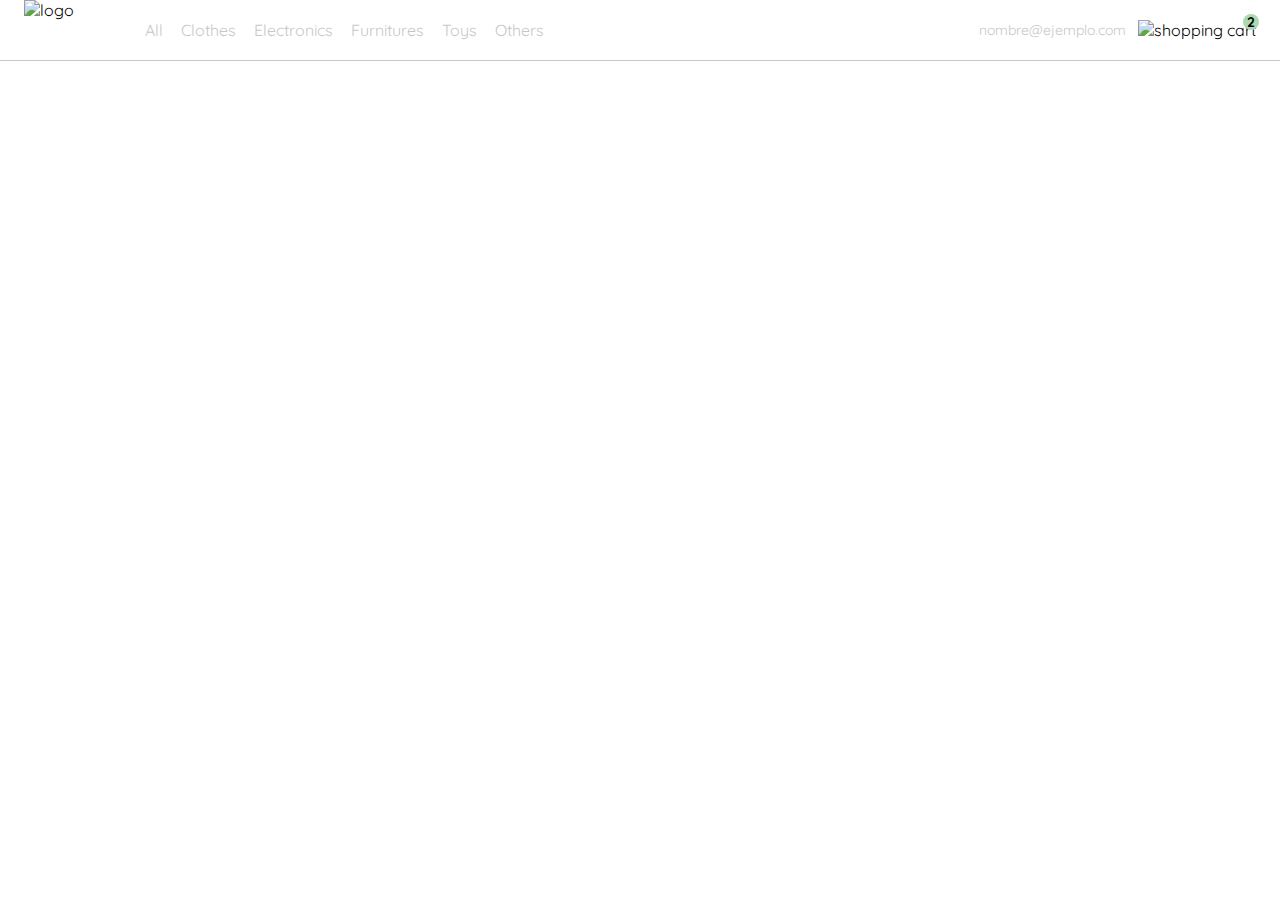
==== index.html @ 8f341a0c "Unimos el navbar y el menu desktop" ====
<!DOCTYPE html>
<html lang="es">
<head>
    <meta charset="UTF-8">
    <meta name="viewport" content="width=device-width, initial-scale=1.0">

    <link rel="preconnect" href="https://fonts.gstatic.com" crossorigin>
    <link href="https://fonts.googleapis.com/css2?family=Quicksand:wght@300;500;700&display=swap" rel="stylesheet">

    <link rel="stylesheet" href="style.css">
    <title>Tienda Online</title>
</head>
<body>
    <nav>
        <img src="./icons/icon_menu.svg" alt="menu" class="menu">
    
        <div class="navbar-left">
          <img src="./logos/logo_yard_sale.svg" alt="logo" class="logo">
    
          <ul>
            <li>
              <a href="/">All</a>
            </li>
            <li>
              <a href="/">Clothes</a>
            </li>
            <li>
              <a href="/">Electronics</a>
            </li>
            <li>
              <a href="/">Furnitures</a>
            </li>
            <li>
              <a href="/">Toys</a>
            </li>
            <li>
              <a href="/">Others</a>
            </li>
          </ul>
        </div>

        <div class="navbar-right">
          <ul>
            <li class="navbar-email">nombre@ejemplo.com</li>
            <li class="navbar-shopping-cart">
              <img src="./icons/icon_shopping_cart.svg" alt="shopping cart">
              <div>2</div>
            </li>
          </ul>
        </div>

        <div class="desktop-menu inactive">
            <ul>
                <li><a href="/" class="title">My orders</a></li>
                <li><a href="/">My account</a></li>
                <li><a href="/">Sign out</a></li>
            </ul>
        </div>
    </nav>

<script src="main.js"></script>    
</body>

</html>
---- style.css ----
:root {
    --white: #FFFFFF;
    --black: #000000;
    --very-light-pink: #C7C7C7;
    --text-input-field: #F7F7F7;
    --hospital-green: #ACD9B2;
    --sm: 14px;
    --md: 16px;
    --lg: 18px;
  }
  body {
    margin: 0;
    font-family: 'Quicksand', sans-serif;
  }

  .inactive{
    display: none;
  }



  nav {
    display: flex;
    justify-content: space-between;
    padding: 0 24px;
    border-bottom: 1px solid var(--very-light-pink);
  }
  .menu {
    display: none;
  }
  .logo {
    width: 100px;
  }
  .navbar-left ul,
  .navbar-right ul {
    list-style: none;
    padding: 0;
    margin: 0;
    display: flex;
    align-items: center;
    height: 60px;
  }
  .navbar-left {
    display: flex;
  }
  .navbar-left ul {
    margin-left: 12px;
  }
  .navbar-left ul li a,
  .navbar-right ul li a {
    text-decoration: none;
    color: var(--very-light-pink);
    border: 1px solid var(--white);
    padding: 8px;
    border-radius: 8px;
  }
  .navbar-left ul li a:hover,
  .navbar-right ul li a:hover {
    border: 1px solid var(--hospital-green);
    color: var(--hospital-green);
  }
  .navbar-email {
    color: var(--very-light-pink);
    font-size: var(--sm);
    margin-right: 12px;
    cursor: pointer;
  }
  .navbar-shopping-cart {
    position: relative;
  }
  .navbar-shopping-cart div {
    width: 16px;
    height: 16px;
    background-color: var(--hospital-green);
    border-radius: 50%;
    font-size: var(--sm);
    font-weight: bold;
    position: absolute;
    top: -6px;
    right: -3px;
    display: flex;
    justify-content: center;
    align-items: center;
  }

  .desktop-menu{
    position: absolute;
    top: 60px;
    right: 60px;
    background: var(--white);
    width: 100px;
    height: auto;
    border: 1px solid var(--very-light-pink);
    border-radius: 6px;
    padding: 20px 20px 0 20px;
    }

    .desktop-menu ul{
    list-style: none;
    padding: 0;
    margin: 0;
    }

    .desktop-menu ul li{
    text-align: end;
    
    }

    .desktop-menu ul li:nth-child(1),.desktop-menu ul li:nth-child(2){
    font-weight: bold;
    
    }

    .desktop-menu ul li:last-child{
        text-align: end;
        padding-top: 20px;
        border-top: 1px solid var(--very-light-pink);
        
    }

    .desktop-menu ul li:last-child a{
        color: var(--hospital-green);
        font-size: var(--sm);   
    }

    .desktop-menu ul li a{
        color: var(--black);
        font-size: var(--sm);   
        text-decoration: none;
        margin-bottom: 20px;
        display: inline-block;
    }

  
  @media (max-width: 640px) {
    .menu {
      display: block;
    }
    .navbar-left ul {
      display: none;
    }
    .navbar-email {
      display: none;
    }
  }
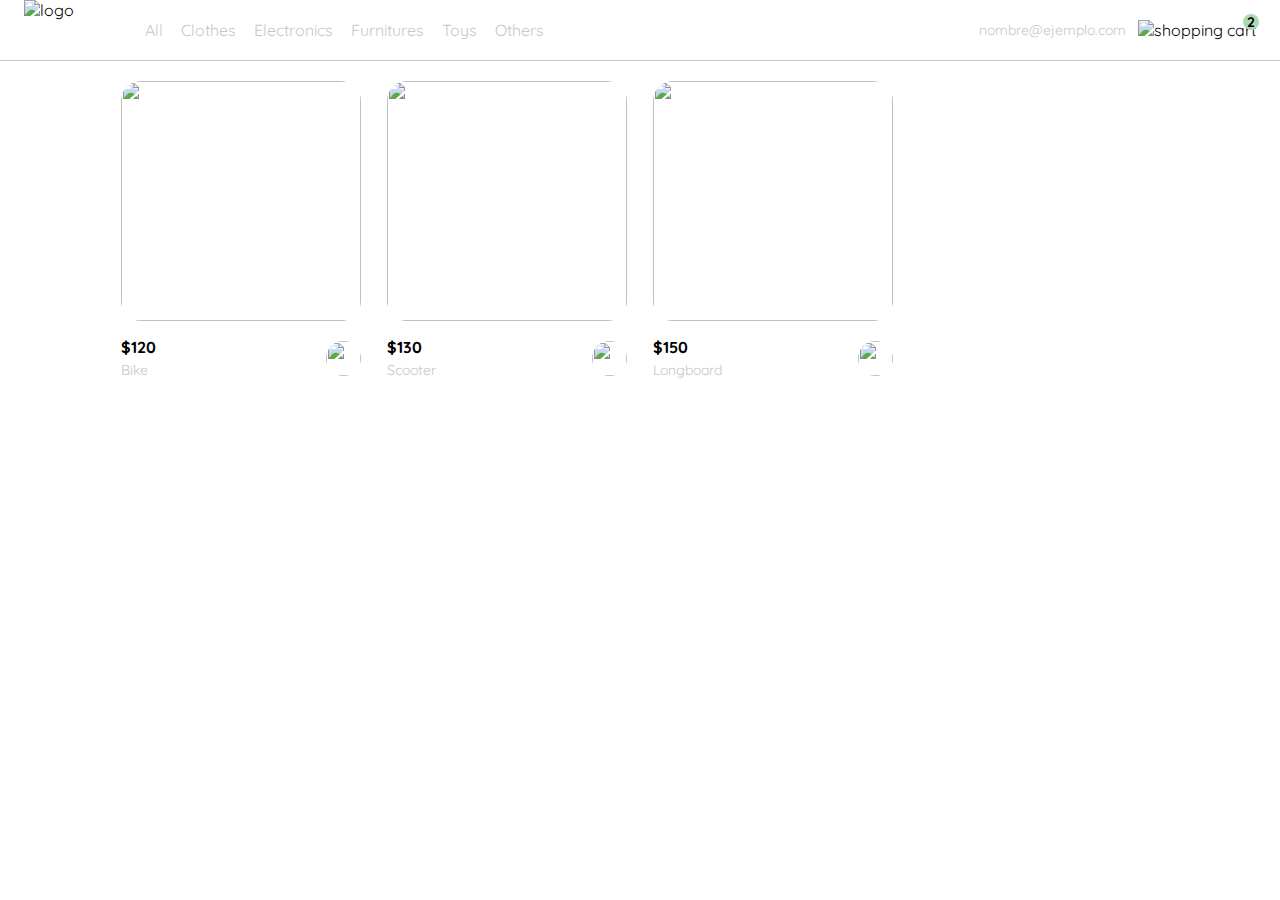
==== commit 797cbab2: "Lista de productos. Creamos HTML a partir de arrays" ====
--- a/index.html
+++ b/index.html
@@ -56,7 +56,276 @@
                 <li><a href="/">Sign out</a></li>
             </ul>
         </div>
+
+        <div class="mobile-menu inactive">
+            <ul>
+                <li><a href="">CATEGORIES</a></li>
+                <li><a href="">All</a></li>
+                <li><a href="">Clothes</a></li>
+                <li><a href="">Electronics</a></li>
+                <li><a href="">Furnitures</a></li>
+                <li><a href="">Toys</a></li>
+                <li><a href="">Others</a></li>
+            </ul>
+            <ul>
+                <li><a href="">My orders</a></li>
+                <li><a href="">My account</a></li>
+            </ul>
+            <ul>
+                <li><a class="email" href="">nombre@example.com</a></li>
+                <li><a class="sign-out" href="">Sign out</a></li>
+            </ul>
+        </div>
+
     </nav>
+
+    <aside class="product-detail inactive">
+        <div class="title-container">
+          <img src="./icons/flechita.svg" alt="arrow">
+          <p class="title">My order</p>
+        </div>
+    
+        <div class="my-order-content">
+          <div class="shopping-cart">
+            <figure>
+              <img src="https://images.pexels.com/photos/276517/pexels-photo-276517.jpeg?auto=compress&cs=tinysrgb&dpr=2&h=650&w=940" alt="bike">
+            </figure>
+            <p>Bike</p>
+            <p>$30,00</p>
+            <img src="./icons/icon_close.png" alt="close">
+          </div>
+    
+          <div class="shopping-cart">
+            <figure>
+              <img src="https://images.pexels.com/photos/276517/pexels-photo-276517.jpeg?auto=compress&cs=tinysrgb&dpr=2&h=650&w=940" alt="bike">
+            </figure>
+            <p>Bike</p>
+            <p>$30,00</p>
+            <img src="./icons/icon_close.png" alt="close">
+          </div>
+    
+          <div class="shopping-cart">
+            <figure>
+              <img src="https://images.pexels.com/photos/276517/pexels-photo-276517.jpeg?auto=compress&cs=tinysrgb&dpr=2&h=650&w=940" alt="bike">
+            </figure>
+            <p>Bike</p>
+            <p>$30,00</p>
+            <img src="./icons/icon_close.png" alt="close">
+          </div>
+    
+          <div class="order">
+            <p>
+              <span>Total</span>
+            </p>
+            <p>$560.00</p>
+          </div>
+    
+          <button class="primary-button">
+            Checkout
+          </button>
+        </div>
+      </div>
+      </aside>
+
+      <section class="main-container">
+        <div class="cards-container">
+            <!-- <div class="product-card">
+                <img src="https://images.pexels.com/photos/276517/pexels-photo-276517.jpeg?auto=compress&cs=tinysrgb&dpr=2&h=650&w=940" alt="" class="product-img">
+                <div class="product-info">
+                    <div>
+                        <p>$120,00</p>
+                        <p>Bike</p>
+                    </div>
+                    <figure>
+                        <img src="icons/bt_add_to_cart.svg" alt="">
+                    </figure>
+                </div>
+            </div> -->
+
+            <!-- <div class="product-card">
+                <img src="https://images.pexels.com/photos/276517/pexels-photo-276517.jpeg?auto=compress&cs=tinysrgb&dpr=2&h=650&w=940" alt="" class="product-img">
+                <div class="product-info">
+                    <div>
+                        <p>$120,00</p>
+                        <p>Bike</p>
+                    </div>
+                    <figure>
+                        <img src="icons/bt_add_to_cart.svg" alt="">
+                    </figure>
+                </div>
+            </div>
+
+            <div class="product-card">
+                <img src="https://images.pexels.com/photos/276517/pexels-photo-276517.jpeg?auto=compress&cs=tinysrgb&dpr=2&h=650&w=940" alt="" class="product-img">
+                <div class="product-info">
+                    <div>
+                        <p>$120,00</p>
+                        <p>Bike</p>
+                    </div>
+                    <figure>
+                        <img src="icons/bt_add_to_cart.svg" alt="">
+                    </figure>
+                </div>
+            </div>
+
+            <div class="product-card">
+                <img src="https://images.pexels.com/photos/276517/pexels-photo-276517.jpeg?auto=compress&cs=tinysrgb&dpr=2&h=650&w=940" alt="" class="product-img">
+                <div class="product-info">
+                    <div>
+                        <p>$120,00</p>
+                        <p>Bike</p>
+                    </div>
+                    <figure>
+                        <img src="icons/bt_add_to_cart.svg" alt="">
+                    </figure>
+                </div>
+            </div>
+
+            <div class="product-card">
+                <img src="https://images.pexels.com/photos/276517/pexels-photo-276517.jpeg?auto=compress&cs=tinysrgb&dpr=2&h=650&w=940" alt="" class="product-img">
+                <div class="product-info">
+                    <div>
+                        <p>$120,00</p>
+                        <p>Bike</p>
+                    </div>
+                    <figure>
+                        <img src="icons/bt_add_to_cart.svg" alt="">
+                    </figure>
+                </div>
+            </div>
+
+            <div class="product-card">
+                <img src="https://images.pexels.com/photos/276517/pexels-photo-276517.jpeg?auto=compress&cs=tinysrgb&dpr=2&h=650&w=940" alt="" class="product-img">
+                <div class="product-info">
+                    <div>
+                        <p>$120,00</p>
+                        <p>Bike</p>
+                    </div>
+                    <figure>
+                        <img src="icons/bt_add_to_cart.svg" alt="">
+                    </figure>
+                </div>
+            </div>
+
+            <div class="product-card">
+                <img src="https://images.pexels.com/photos/276517/pexels-photo-276517.jpeg?auto=compress&cs=tinysrgb&dpr=2&h=650&w=940" alt="" class="product-img">
+                <div class="product-info">
+                    <div>
+                        <p>$120,00</p>
+                        <p>Bike</p>
+                    </div>
+                    <figure>
+                        <img src="icons/bt_add_to_cart.svg" alt="">
+                    </figure>
+                </div>
+            </div>
+
+            <div class="product-card">
+                <img src="https://images.pexels.com/photos/276517/pexels-photo-276517.jpeg?auto=compress&cs=tinysrgb&dpr=2&h=650&w=940" alt="" class="product-img">
+                <div class="product-info">
+                    <div>
+                        <p>$120,00</p>
+                        <p>Bike</p>
+                    </div>
+                    <figure>
+                        <img src="icons/bt_add_to_cart.svg" alt="">
+                    </figure>
+                </div>
+            </div>
+
+            <div class="product-card">
+                <img src="https://images.pexels.com/photos/276517/pexels-photo-276517.jpeg?auto=compress&cs=tinysrgb&dpr=2&h=650&w=940" alt="" class="product-img">
+                <div class="product-info">
+                    <div>
+                        <p>$120,00</p>
+                        <p>Bike</p>
+                    </div>
+                    <figure>
+                        <img src="icons/bt_add_to_cart.svg" alt="">
+                    </figure>
+                </div>
+            </div>
+
+            <div class="product-card">
+                <img src="https://images.pexels.com/photos/276517/pexels-photo-276517.jpeg?auto=compress&cs=tinysrgb&dpr=2&h=650&w=940" alt="" class="product-img">
+                <div class="product-info">
+                    <div>
+                        <p>$120,00</p>
+                        <p>Bike</p>
+                    </div>
+                    <figure>
+                        <img src="icons/bt_add_to_cart.svg" alt="">
+                    </figure>
+                </div>
+            </div>
+
+            <div class="product-card">
+                <img src="https://images.pexels.com/photos/276517/pexels-photo-276517.jpeg?auto=compress&cs=tinysrgb&dpr=2&h=650&w=940" alt="" class="product-img">
+                <div class="product-info">
+                    <div>
+                        <p>$120,00</p>
+                        <p>Bike</p>
+                    </div>
+                    <figure>
+                        <img src="icons/bt_add_to_cart.svg" alt="">
+                    </figure>
+                </div>
+            </div>
+
+            <div class="product-card">
+                <img src="https://images.pexels.com/photos/276517/pexels-photo-276517.jpeg?auto=compress&cs=tinysrgb&dpr=2&h=650&w=940" alt="" class="product-img">
+                <div class="product-info">
+                    <div>
+                        <p>$120,00</p>
+                        <p>Bike</p>
+                    </div>
+                    <figure>
+                        <img src="icons/bt_add_to_cart.svg" alt="">
+                    </figure>
+                </div>
+            </div>
+
+            <div class="product-card">
+                <img src="https://images.pexels.com/photos/276517/pexels-photo-276517.jpeg?auto=compress&cs=tinysrgb&dpr=2&h=650&w=940" alt="" class="product-img">
+                <div class="product-info">
+                    <div>
+                        <p>$120,00</p>
+                        <p>Bike</p>
+                    </div>
+                    <figure>
+                        <img src="icons/bt_add_to_cart.svg" alt="">
+                    </figure>
+                </div>
+            </div>
+
+            <div class="product-card">
+                <img src="https://images.pexels.com/photos/276517/pexels-photo-276517.jpeg?auto=compress&cs=tinysrgb&dpr=2&h=650&w=940" alt="" class="product-img">
+                <div class="product-info">
+                    <div>
+                        <p>$120,00</p>
+                        <p>Bike</p>
+                    </div>
+                    <figure>
+                        <img src="icons/bt_add_to_cart.svg" alt="">
+                    </figure>
+                </div>
+            </div>
+
+            <div class="product-card">
+                <img src="https://images.pexels.com/photos/276517/pexels-photo-276517.jpeg?auto=compress&cs=tinysrgb&dpr=2&h=650&w=940" alt="" class="product-img">
+                <div class="product-info">
+                    <div>
+                        <p>$120,00</p>
+                        <p>Bike</p>
+                    </div>
+                    <figure>
+                        <img src="icons/bt_add_to_cart.svg" alt="">
+                    </figure>
+                </div>
+            </div> -->
+        </div>
+
+    </section>
 
 <script src="main.js"></script>    
 </body>
--- a/style.css
+++ b/style.css
@@ -1,4 +1,5 @@
-:root {
+ /*General*/
+ :root {
     --white: #FFFFFF;
     --black: #000000;
     --very-light-pink: #C7C7C7;
@@ -10,15 +11,18 @@
   }
   body {
     margin: 0;
+    padding: 0;
+    box-sizing: border-box;
     font-family: 'Quicksand', sans-serif;
+    
+    
   }
 
   .inactive{
-    display: none;
-  }
-
-
-
+    visibility: hidden;
+  }
+
+  /*Navbar (general)*/
   nav {
     display: flex;
     justify-content: space-between;
@@ -26,6 +30,7 @@
     border-bottom: 1px solid var(--very-light-pink);
   }
   .menu {
+    cursor:pointer;
     display: none;
   }
   .logo {
@@ -66,6 +71,7 @@
     cursor: pointer;
   }
   .navbar-shopping-cart {
+    cursor: pointer;
     position: relative;
   }
   .navbar-shopping-cart div {
@@ -83,6 +89,8 @@
     align-items: center;
   }
 
+  /*Menu en desktop*/
+
   .desktop-menu{
     position: absolute;
     top: 60px;
@@ -131,6 +139,190 @@
         display: inline-block;
     }
 
+    /*Menu en mobile*/
+    .mobile-menu{
+        background: var(--white);
+        position: absolute;
+        top: 60px;
+        padding: 0 24px;
+        display: flex;
+        flex-direction: column;
+        justify-content: space-between;
+        height: 90%; 
+    }
+
+    .mobile-menu a{
+        text-decoration: none;
+        color: var(--black);
+        font-weight: bold;
+        margin-bottom: 24px;
+    }
+    .mobile-menu ul{
+        padding: 0;
+        margin: 24px 0 0;
+        list-style: none;
+
+    }
+
+    .mobile-menu ul li{
+        margin-bottom: 24px;
+
+    }
+
+    .mobile-menu ul:nth-child(1){
+        border-bottom: 1px solid var(--very-light-pink);
+
+    } 
+
+    .mobile-menu .email{
+        font-size: var(--sm);
+        font-weight: 300;
+        
+    }
+
+    .mobile-menu .sign-out{
+        color: var(--hospital-green);
+        font-size: var(--sm);
+        
+    }
+
+    /* Aside (product detail y carrito)*/
+    .product-detail {
+        background: var(--white);
+        width: 360px;
+        padding: 0 24px;
+        box-sizing: border-box;
+        position: absolute;
+        right: 0;
+      }
+      .title-container {
+        display: flex;
+      }
+      .title-container img {
+        transform: rotate(180deg);
+        margin-right: 14px;
+      }
+      .title {
+        font-size: var(--lg);
+        font-weight: bold;
+      }
+      .order {
+        display: grid;
+        grid-template-columns: auto 1fr;
+        gap: 16px;
+        align-items: center;
+        background-color: var(--text-input-field);
+        margin-bottom: 24px;
+        border-radius: 8px;
+        padding: 0 24px;
+      }
+      .order p:nth-child(1) {
+        display: flex;
+        flex-direction: column;
+      }
+      .order p span:nth-child(1) {
+        font-size: var(--md);
+        font-weight: bold;
+      }
+      .order p:nth-child(2) {
+        text-align: end;
+        font-weight: bold;
+      }
+      .shopping-cart {
+        display: grid;
+        grid-template-columns: auto 1fr auto auto;
+        gap: 16px;
+        margin-bottom: 24px;
+        align-items: center;
+      }
+      .shopping-cart figure {
+        margin: 0;
+      }
+      .shopping-cart figure img {
+        width: 70px;
+        height: 70px;
+        border-radius: 20px;
+        object-fit: cover;
+      }
+      .shopping-cart p:nth-child(2) {
+        color: var(--very-light-pink);
+      }
+      .shopping-cart p:nth-child(3) {
+        font-size: var(--md);
+        font-weight: bold;
+      }
+      .primary-button {
+        background-color: var(--hospital-green);
+        border-radius: 8px;
+        border: none;
+        color: var(--white);
+        width: 100%;
+        cursor: pointer;
+        font-size: var(--md);
+        font-weight: bold;
+        height: 50px;
+      }
+
+      /*Lista de Productos*/
+
+      .cards-container{
+        margin-top: 20px;
+        display: grid;
+        grid-template-columns: repeat(auto-fill, 240px);
+        gap: 26px;
+        place-content: center;
+    }
+
+    .product-card{
+        width: 240px;
+
+    }
+
+    .product-card img{
+        width: 240px;
+        height: 240px;
+        border-radius: 20px;
+        object-fit: cover;
+                    
+    }
+
+    .product-info{
+        display: flex;
+        justify-content: space-between;
+        align-items: center;
+        margin-top: 12px;
+    }
+
+    .product-info figure{
+        width: 35px;
+        height: 35px;
+        margin: 0;
+        
+    }
+
+    .product-info figure img{
+        width: 35px;
+        height: 35px;
+        
+    }
+
+    .product-info div p:nth-child(1){
+        font-weight: bold;
+        font-size: var(--md);
+        margin-top: 0;
+        margin-bottom: 4px;
+        
+    }
+
+    .product-info div p:nth-child(2){
+        
+        font-size: var(--sm);
+        margin-top: 0px;
+        margin-bottom: 0px;
+        color: var(--very-light-pink);
+        
+    }   
+    
   
   @media (max-width: 640px) {
     .menu {
@@ -142,4 +334,31 @@
     .navbar-email {
       display: none;
     }
+    .desktop-menu{
+        visibility: hidden;
+    }
+    .product-detail {
+        width: 100%;
+      }
+
+      .cards-container{
+        display: grid;
+        grid-template-columns: repeat(auto-fill, 140px);
+        gap: 26px;
+        }
+        .product-card{
+        width: 140px;
+        }
+        .product-card img{
+            width: 140px;
+            height: 140px;
+            
+                      
+        }
+  }
+
+  @media (min-width: 641px) {
+    .mobile-menu{
+        visibility: hidden;
+    }
   }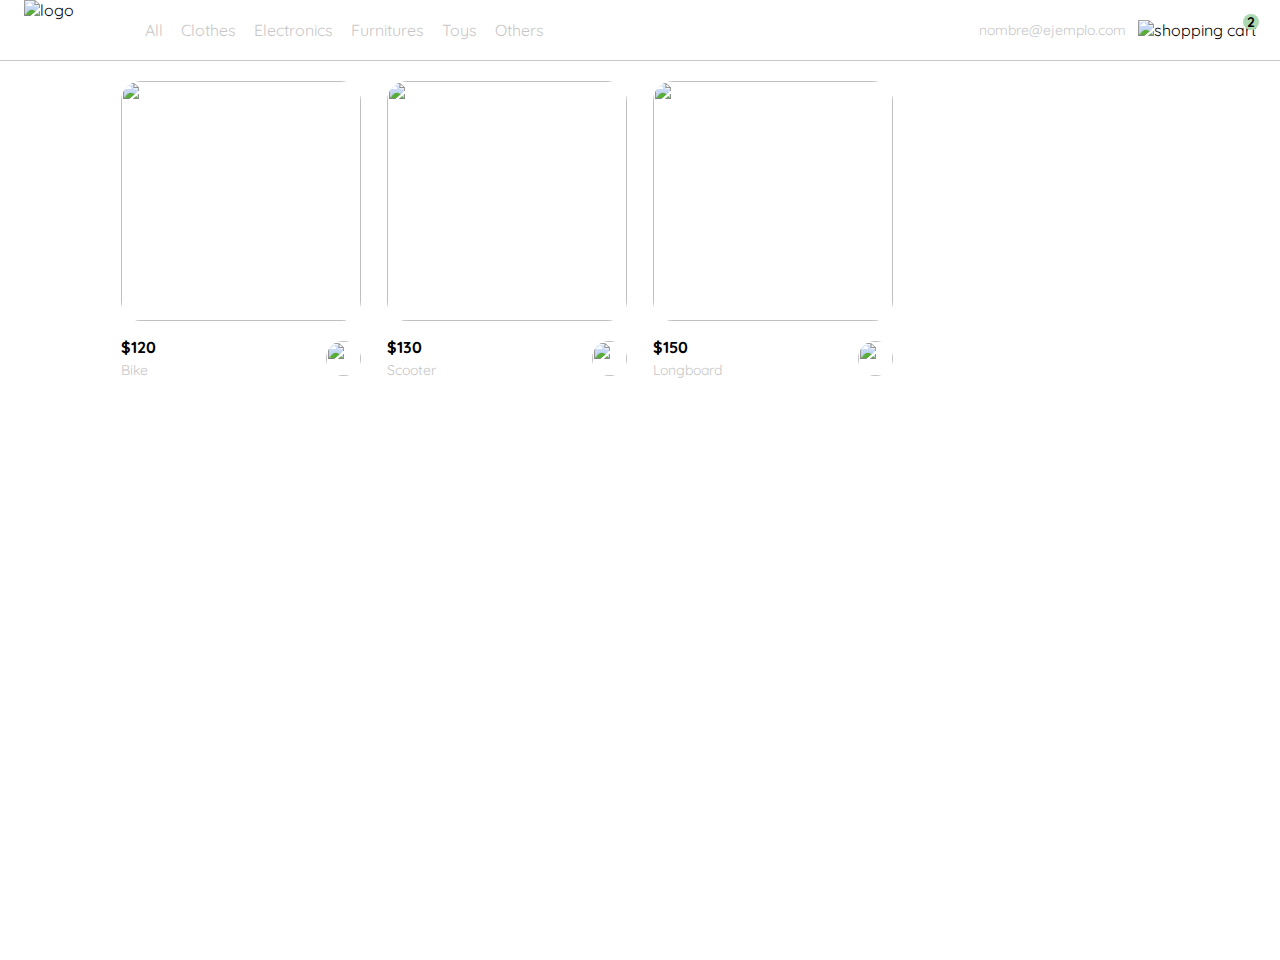
==== commit 4349a2cf: "Agregamos Detalle de un Producto" ====
--- a/index.html
+++ b/index.html
@@ -11,6 +11,7 @@
     <title>Tienda Online</title>
 </head>
 <body>
+
     <nav>
         <img src="./icons/icon_menu.svg" alt="menu" class="menu">
     
@@ -79,7 +80,7 @@
 
     </nav>
 
-    <aside class="product-detail inactive">
+    <aside id="shoppingCartContainer" class="inactive">
         <div class="title-container">
           <img src="./icons/flechita.svg" alt="arrow">
           <p class="title">My order</p>
@@ -125,9 +126,25 @@
           </button>
         </div>
       </div>
-      </aside>
-
-      <section class="main-container">
+    </aside>
+
+    <aside id="productDetail" class="inactive">
+      <div class="product-detail-close">
+          <img src="icons/icon_close.png" alt="close">
+      </div>
+      <img src="https://images.pexels.com/photos/276517/pexels-photo-276517.jpeg?auto=compress&cs=tinysrgb&dpr=2&h=650&w=940" alt="bike">
+      <div class="product-info">
+          <p>$35,00</p>
+          <p>Bike</p>
+          <p>Lorem ipsum dolor sit amet consectetur adipisicing elit. Dicta, tempore eveniet similique dolorum minima soluta labore maxime voluptatum.</p>
+          <button class="primary-button add-to-cart-button">
+              <img src="icons/bt_add_to_cart.svg" alt="add_to_cart">
+              Add to cart
+          </button>
+      </div>
+    </aside>
+
+    <section class="main-container">
         <div class="cards-container">
             <!-- <div class="product-card">
                 <img src="https://images.pexels.com/photos/276517/pexels-photo-276517.jpeg?auto=compress&cs=tinysrgb&dpr=2&h=650&w=940" alt="" class="product-img">
--- a/style.css
+++ b/style.css
@@ -14,6 +14,7 @@
     padding: 0;
     box-sizing: border-box;
     font-family: 'Quicksand', sans-serif;
+    /* overflow: hidden; */
     
     
   }
@@ -148,7 +149,10 @@
         display: flex;
         flex-direction: column;
         justify-content: space-between;
-        height: 90%; 
+        height: 100%; 
+        left: 0;
+        width: 100%;
+        
     }
 
     .mobile-menu a{
@@ -187,14 +191,20 @@
     }
 
     /* Aside (product detail y carrito)*/
-    .product-detail {
+    aside {
         background: var(--white);
         width: 360px;
-        padding: 0 24px;
+        /* padding: 0 24px; */
         box-sizing: border-box;
         position: absolute;
         right: 0;
       }
+
+    /* ShoppingCart */
+    #shoppingCardContainer{
+      padding: 0 24px;
+    }
+
       .title-container {
         display: flex;
       }
@@ -263,6 +273,75 @@
         height: 50px;
       }
 
+      /*ProductDetail*/
+
+      .product-detail-close{
+        background: var(--white);
+        width: 14px;
+        height: 14px;
+        position: absolute;
+        top: 24px;
+        left: 24px;
+        z-index: 2;
+        padding: 12px;
+        border-radius: 50%;
+
+    }
+
+    .product-detail-close:hover{
+        cursor: pointer;
+    }
+
+    #productDetail > img:nth-child(2){
+      width: 100%;
+      height: 360px;
+      object-fit: cover;
+      border-radius: 0 0 20px 20px;
+    }
+
+    #productDetail .product-info{
+        margin: 24px 24px 0 24px;
+    }
+
+    #productDetail .product-info p:nth-child(1){
+        font-weight: bold;
+        font-size: var(--md);
+        margin-top: 0;
+        margin-bottom: 4px;
+    }
+
+    #productDetail .product-info p:nth-child(2){
+        color: var(--very-light-pink);
+        font-size: var(--md);
+        margin-top: 0;
+        margin-bottom: 36px;
+    }
+
+    #productDetail .product-info p:nth-child(3){
+        color: var(--very-light-pink);
+        font-size: var(--sm);
+        margin-top: 0;
+        margin-bottom: 36px;
+    }
+
+    .primary-button{
+        background: var(--hospital-green);
+        border-radius: 8px;
+        border: none;
+        color: var(--white);
+        width: 100%;
+        cursor: pointer;
+        font-size: var(--md);
+        font-weight: bold;
+        height: 50px;
+    }
+
+    .add-to-cart-button{
+        display: flex;
+        align-items: center;
+        justify-content: center;
+    }
+
       /*Lista de Productos*/
 
       .cards-container{
@@ -286,27 +365,27 @@
                     
     }
 
-    .product-info{
+    .product-card .product-info{
         display: flex;
         justify-content: space-between;
         align-items: center;
         margin-top: 12px;
     }
 
-    .product-info figure{
+    .product-card .product-info figure{
         width: 35px;
         height: 35px;
         margin: 0;
         
     }
 
-    .product-info figure img{
+    .product-card .product-info figure img{
         width: 35px;
         height: 35px;
         
     }
 
-    .product-info div p:nth-child(1){
+    .product-card .product-info div p:nth-child(1){
         font-weight: bold;
         font-size: var(--md);
         margin-top: 0;
@@ -314,7 +393,7 @@
         
     }
 
-    .product-info div p:nth-child(2){
+    .product-card .product-info div p:nth-child(2){
         
         font-size: var(--sm);
         margin-top: 0px;
@@ -337,7 +416,7 @@
     .desktop-menu{
         visibility: hidden;
     }
-    .product-detail {
+    aside {
         width: 100%;
       }
 
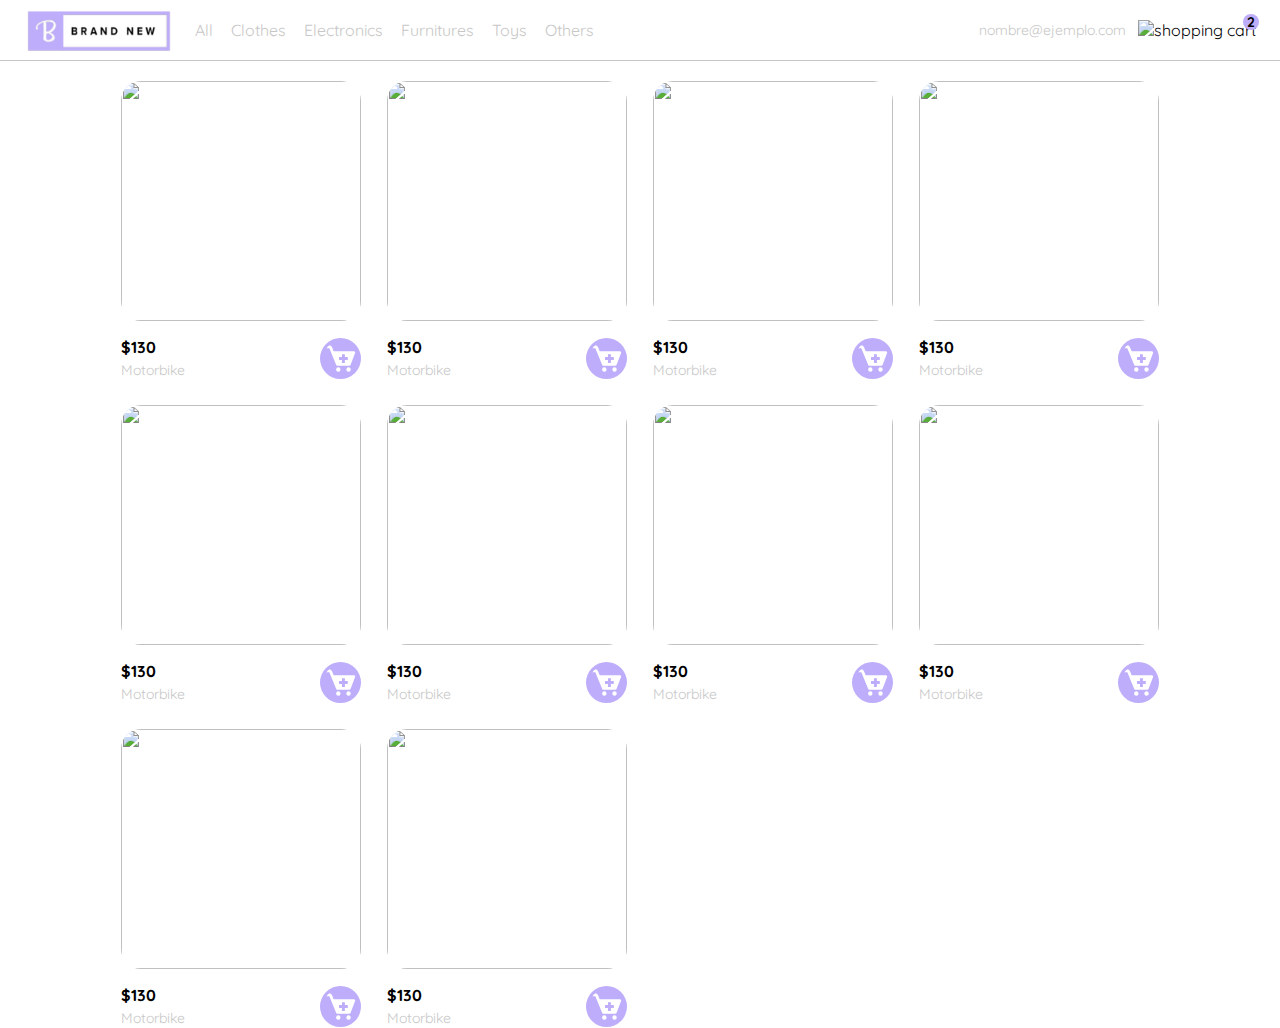
==== commit c9400c8e: "Acomodamos los estilos" ====
--- a/index.html
+++ b/index.html
@@ -16,7 +16,7 @@
         <img src="./icons/icon_menu.svg" alt="menu" class="menu">
     
         <div class="navbar-left">
-          <img src="./logos/logo_yard_sale.svg" alt="logo" class="logo">
+          <img src="./logos/logo_yard_sale.png" alt="logo" class="logo">
     
           <ul>
             <li>
@@ -89,28 +89,28 @@
         <div class="my-order-content">
           <div class="shopping-cart">
             <figure>
-              <img src="https://images.pexels.com/photos/276517/pexels-photo-276517.jpeg?auto=compress&cs=tinysrgb&dpr=2&h=650&w=940" alt="bike">
+              <img src="https://plus.unsplash.com/premium_photo-1681488134408-d6eb570673af?q=80&w=1974&auto=format&fit=crop&ixlib=rb-4.0.3&ixid=M3wxMjA3fDB8MHxwaG90by1wYWdlfHx8fGVufDB8fHx8fA%3D%3D" alt="Motorbike">
             </figure>
             <p>Bike</p>
-            <p>$30,00</p>
+            <p>$130,00</p>
             <img src="./icons/icon_close.png" alt="close">
           </div>
     
           <div class="shopping-cart">
             <figure>
-              <img src="https://images.pexels.com/photos/276517/pexels-photo-276517.jpeg?auto=compress&cs=tinysrgb&dpr=2&h=650&w=940" alt="bike">
+              <img src="https://plus.unsplash.com/premium_photo-1681488134408-d6eb570673af?q=80&w=1974&auto=format&fit=crop&ixlib=rb-4.0.3&ixid=M3wxMjA3fDB8MHxwaG90by1wYWdlfHx8fGVufDB8fHx8fA%3D%3D" alt="Motorbike">
             </figure>
             <p>Bike</p>
-            <p>$30,00</p>
+            <p>$130,00</p>
             <img src="./icons/icon_close.png" alt="close">
           </div>
     
           <div class="shopping-cart">
             <figure>
-              <img src="https://images.pexels.com/photos/276517/pexels-photo-276517.jpeg?auto=compress&cs=tinysrgb&dpr=2&h=650&w=940" alt="bike">
+              <img src="https://plus.unsplash.com/premium_photo-1681488134408-d6eb570673af?q=80&w=1974&auto=format&fit=crop&ixlib=rb-4.0.3&ixid=M3wxMjA3fDB8MHxwaG90by1wYWdlfHx8fGVufDB8fHx8fA%3D%3D" alt="Motorbike">
             </figure>
-            <p>Bike</p>
-            <p>$30,00</p>
+            <p>Motorbike</p>
+            <p>$130,00</p>
             <img src="./icons/icon_close.png" alt="close">
           </div>
     
@@ -132,10 +132,9 @@
       <div class="product-detail-close">
           <img src="icons/icon_close.png" alt="close">
       </div>
-      <img src="https://images.pexels.com/photos/276517/pexels-photo-276517.jpeg?auto=compress&cs=tinysrgb&dpr=2&h=650&w=940" alt="bike">
-      <div class="product-info">
-          <p>$35,00</p>
-          <p>Bike</p>
+      <img src="https://plus.unsplash.com/premium_photo-1681488134408-d6eb570673af?q=80&w=1974&auto=format&fit=crop&ixlib=rb-4.0.3&ixid=M3wxMjA3fDB8MHxwaG90by1wYWdlfHx8fGVufDB8fHx8fA%3D%3D">
+          <p>$130,00</p>
+          <p>Motorbike</p>
           <p>Lorem ipsum dolor sit amet consectetur adipisicing elit. Dicta, tempore eveniet similique dolorum minima soluta labore maxime voluptatum.</p>
           <button class="primary-button add-to-cart-button">
               <img src="icons/bt_add_to_cart.svg" alt="add_to_cart">
--- a/style.css
+++ b/style.css
@@ -4,7 +4,7 @@
     --black: #000000;
     --very-light-pink: #C7C7C7;
     --text-input-field: #F7F7F7;
-    --hospital-green: #ACD9B2;
+    --hospital-green: #BEADFA;
     --sm: 14px;
     --md: 16px;
     --lg: 18px;
@@ -25,6 +25,7 @@
 
   /*Navbar (general)*/
   nav {
+    
     display: flex;
     justify-content: space-between;
     padding: 0 24px;
@@ -35,7 +36,9 @@
     display: none;
   }
   .logo {
-    width: 100px;
+    width: 150px;
+    height: 50px;
+
   }
   .navbar-left ul,
   .navbar-right ul {
@@ -48,6 +51,7 @@
   }
   .navbar-left {
     display: flex;
+    align-items: center;
   }
   .navbar-left ul {
     margin-left: 12px;
@@ -194,17 +198,19 @@
     aside {
         background: var(--white);
         width: 360px;
-        /* padding: 0 24px; */
+        height: 100vh;
+        padding: 0 24px;
         box-sizing: border-box;
         position: absolute;
         right: 0;
       }
 
     /* ShoppingCart */
-    #shoppingCardContainer{
-      padding: 0 24px;
-    }
-
+    #shoppingCartContainer{
+      padding: 20px 24px;
+      height: 70%;
+
+    }
       .title-container {
         display: flex;
       }
@@ -247,12 +253,14 @@
       }
       .shopping-cart figure {
         margin: 0;
+        
       }
       .shopping-cart figure img {
         width: 70px;
         height: 70px;
         border-radius: 20px;
         object-fit: cover;
+        
       }
       .shopping-cart p:nth-child(2) {
         color: var(--very-light-pink);
@@ -280,8 +288,8 @@
         width: 14px;
         height: 14px;
         position: absolute;
-        top: 24px;
-        left: 24px;
+        top: 10px;
+        left: 34px;
         z-index: 2;
         padding: 12px;
         border-radius: 50%;
@@ -362,6 +370,7 @@
         height: 240px;
         border-radius: 20px;
         object-fit: cover;
+        cursor: pointer;
                     
     }
 
@@ -376,6 +385,9 @@
         width: 35px;
         height: 35px;
         margin: 0;
+        background-color: #BEADFA;
+        padding: 3px;
+        border-radius: 50%;
         
     }
 
